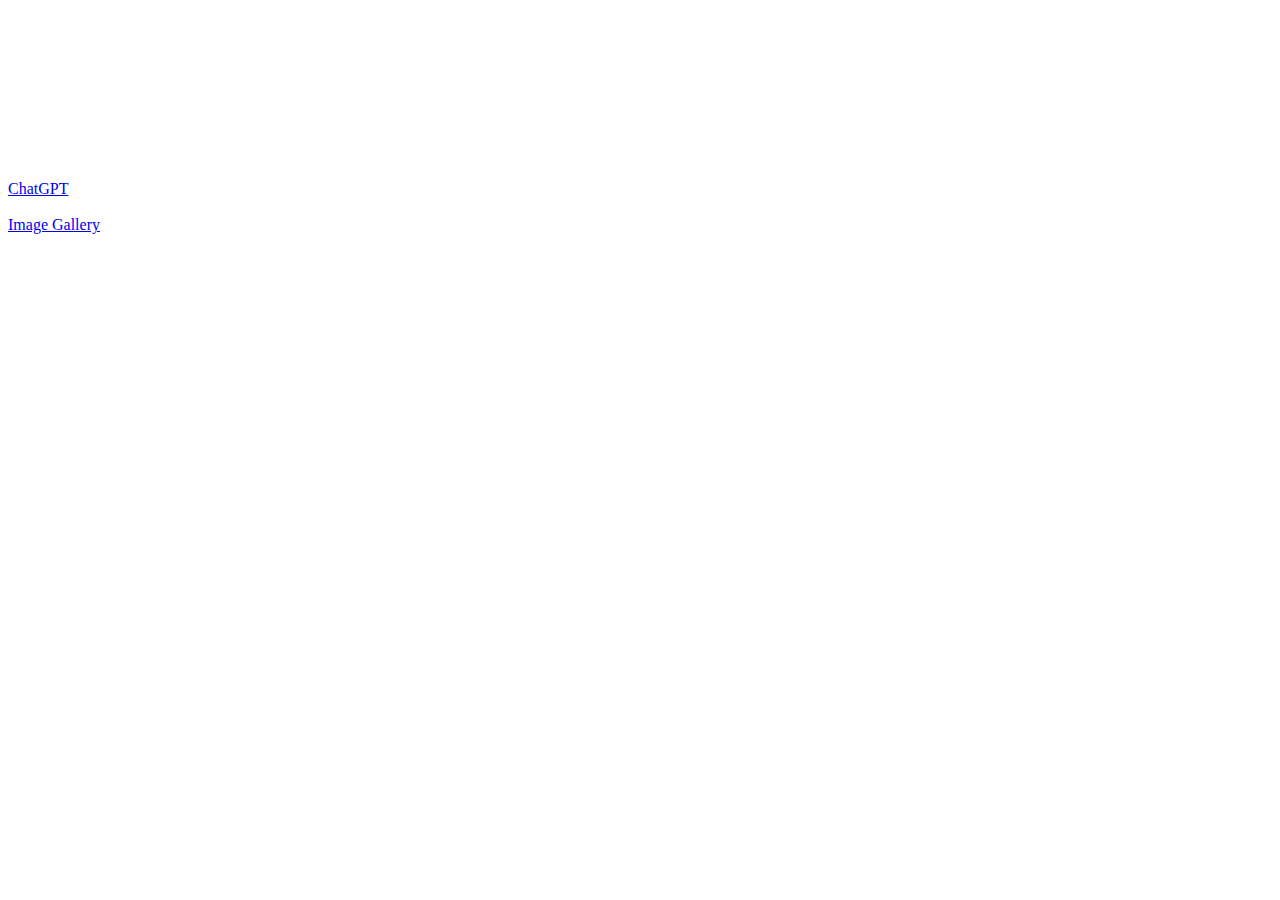
==== index.html @ 4282836c "Initial commit" ====
<!DOCTYPE html>
<html lang="en">
<head>
    <meta charset="UTF-8">
    <meta name="viewport" content="width=device-width, initial-scale=1.0">
    <link rel="stylesheet" href="index.css">
    <title>Document</title>
</head>
<body>

    <video autoplay muted loop id="bg-video">
        <source src="images/bg.mp4" type="video/mp4">
    </video>

    <div class="container">
        <a class="box" href="chatgpt/chat.html">
            <div class="image">
                <img src="images/chatbot.jpg" alt="">
            </div>
            <span>ChatGPT</span>
        </a>
        <a class="box" id="box2" href="image-gallery/image-search.html" style="font-family: cursive;">
            <div class="image">
                <img src="images/css.jpg" alt="">
            </div>
            <span>Image Gallery</span>
        </a>
    </div>
</body>
</html>
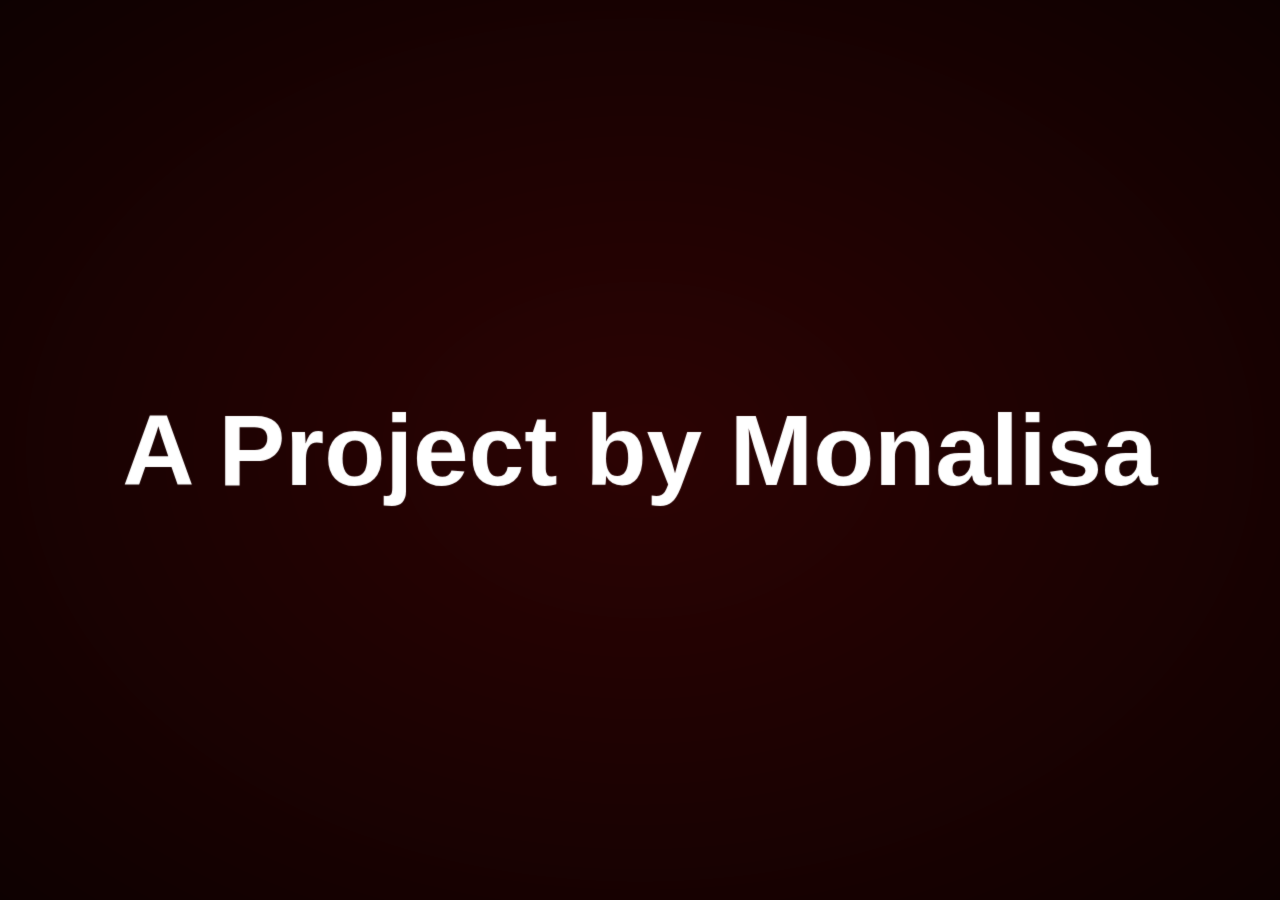
==== commit 329a2a46: "Add more stuff" ====
--- a/index.html
+++ b/index.html
@@ -1,30 +1,45 @@
 <!DOCTYPE html>
 <html lang="en">
+
 <head>
-    <meta charset="UTF-8">
-    <meta name="viewport" content="width=device-width, initial-scale=1.0">
+    <meta charset="UTF-8" />
+    <meta name="viewport" content="width=device-width, initial-scale=1.0" />
+    <link rel="stylesheet" href="https://cdnjs.cloudflare.com/ajax/libs/font-awesome/6.5.1/css/all.min.css"
+        integrity="sha512-DTOQO9RWCH3ppGqcWaEA1BIZOC6xxalwEsw9c2QQeAIftl+Vegovlnee1c9QX4TctnWMn13TZye+giMm8e2LwA=="
+        crossorigin="anonymous" referrerpolicy="no-referrer" />
     <link rel="stylesheet" href="index.css">
-    <title>Document</title>
+    <title>Welcome To My Project</title>
 </head>
+
 <body>
+    <div class="container">
+        <div class="content">
+            <h2 class="frame-1">Welcome</h2>
+            <h2 class="frame-2">To My Project</h2>
+            <h2 class="frame-3">A.I. Engine and Tools</h2>
+            <h2 class="frame-4">
+                <span>A</span>
+                <span>Project</span>
+                <span>by Monalisa</span>
+            </h2>
+        </div>
+    </div>
 
-    <video autoplay muted loop id="bg-video">
-        <source src="images/bg.mp4" type="video/mp4">
-    </video>
+    <script>
+        function zoomInAndTransition() {
+            setTimeout(() => {
+                const content = document.querySelector('.content');
+                content.style.transition = 'transform 8s';
+                content.style.transform = 'scale(500)';
+            }, 4000);
 
-    <div class="container">
-        <a class="box" href="chatgpt/chat.html">
-            <div class="image">
-                <img src="images/chatbot.jpg" alt="">
-            </div>
-            <span>ChatGPT</span>
-        </a>
-        <a class="box" id="box2" href="image-gallery/image-search.html" style="font-family: cursive;">
-            <div class="image">
-                <img src="images/css.jpg" alt="">
-            </div>
-            <span>Image Gallery</span>
-        </a>
-    </div>
+            setTimeout(() => {
+                window.location.href = 'homepage.html';
+            }, 6000);
+        }
+        const lastFrame = document.querySelector('.frame-4');
+        lastFrame.addEventListener('animationend', zoomInAndTransition);
+    </script>
 </body>
-</html>
+
+</html>--- a/index.css
+++ b/index.css
@@ -0,0 +1,129 @@
+body {
+    background: #310404;
+    font-family: 'Roboto Condensed', sans-serif;
+}
+
+.container {
+    position: fixed;
+    top: 0px;
+    left: 0px;
+    width: 100%;
+    height: 100%;
+    z-index: 0;
+    background: -webkit-radial-gradient(rgba(0, 0, 0, 0.1), rgba(0, 0, 0, 0.3) 35%, rgba(0, 0, 0, 0.7));
+    background: -moz-radial-gradient(rgba(0, 0, 0, 0.1), rgba(0, 0, 0, 0.3) 35%, rgba(0, 0, 0, 0.7));
+    background: -ms-radial-gradient(rgba(0, 0, 0, 0.1), rgba(0, 0, 0, 0.3) 35%, rgba(0, 0, 0, 0.7));
+    background: radial-gradient(rgba(0, 0, 0, 0.1), rgba(0, 0, 0, 0.3) 35%, rgba(0, 0, 0, 0.7));
+}
+
+.content {
+    position: absolute;
+    width: 100%;
+    height: 100%;
+    left: 0px;
+    top: 0px;
+    z-index: 1000;
+}
+
+.container h2 {
+    position: absolute;
+    top: 50%;
+    line-height: 100px;
+    height: 100px;
+    margin-top: -50px;
+    font-size: 100px;
+    width: 100%;
+    text-align: center;
+    color: transparent;
+    animation: blurFadeInOut 3s ease-in backwards;
+}
+
+.container h2.frame-1 {
+    animation-delay: 0s;
+}
+
+.container h2.frame-2 {
+    animation-delay: 2.5s;
+}
+
+.container h2.frame-3 {
+    animation-delay: 5s;
+}
+
+.container h2.frame-4 {
+    animation: none;
+    color: transparent;
+    text-shadow: 0px 0px 1px #fff;
+}
+
+.container h2.frame-4 span {
+    animation: blurFadeIn 2s ease-in 8s backwards;
+    color: transparent;
+    text-shadow: 0px 0px 1px #fff;
+}
+
+.container h2.frame-4 span:nth-child(2) {
+    animation-delay: 10s;
+}
+
+.container h2.frame-4 span:nth-child(3) {
+    animation-delay: 11s;
+}
+
+@keyframes blurFadeInOut {
+    0% {
+        opacity: 0;
+        text-shadow: 0px 0px 40px #fff;
+        transform: scale(0.9);
+    }
+
+    20%,
+    75% {
+        opacity: 1;
+        text-shadow: 0px 0px 1px #fff;
+        transform: scale(1);
+    }
+
+    100% {
+        opacity: 0;
+        text-shadow: 0px 0px 50px #fff;
+        transform: scale(0);
+    }
+}
+
+@keyframes blurFadeIn {
+    0% {
+        opacity: 0;
+        text-shadow: 0px 0px 40px #fff;
+        transform: scale(1.3);
+    }
+
+    50% {
+        opacity: 0.5;
+        text-shadow: 0px 0px 10px #fff;
+        transform: scale(1.1);
+    }
+
+    100% {
+        opacity: 1;
+        text-shadow: 0px 0px 1px #fff;
+        transform: scale(1);
+    }
+}
+
+@keyframes fadeInBack {
+    0% {
+        opacity: 0;
+        transform: scale(0);
+    }
+
+    50% {
+        opacity: 0.4;
+        transform: scale(2);
+    }
+
+    100% {
+        opacity: 0.2;
+        transform: scale(5);
+    }
+}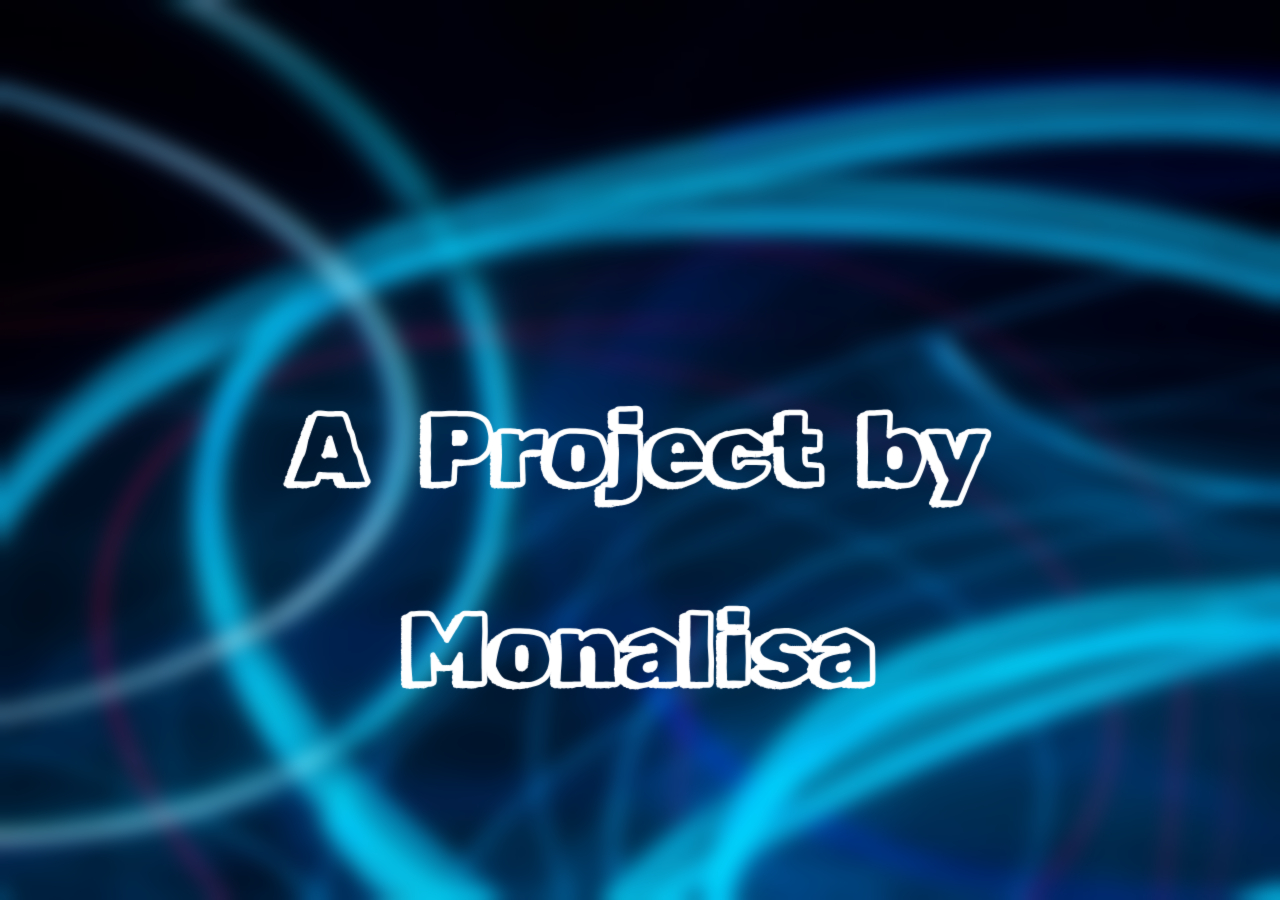
==== commit a91c8a93: "Merge 693d09f9418764989169070c746a56030128eeaf into bf3287f5b92dd096df74eb65d343708d093daf1c" ====
--- a/index.html
+++ b/index.html
@@ -15,12 +15,12 @@
     <div class="container">
         <div class="content">
             <h2 class="frame-1">Welcome</h2>
-            <h2 class="frame-2">To My Project</h2>
-            <h2 class="frame-3">A.I. Engine and Tools</h2>
+            <h2 class="frame-2">To &nbsp;My &nbsp;Project</h2>
+            <h2 class="frame-3">A.I. &nbsp;Engine &nbsp;and &nbsp;Tools</h2>
             <h2 class="frame-4">
                 <span>A</span>
-                <span>Project</span>
-                <span>by Monalisa</span>
+                <span>&nbsp; Project &nbsp;by</span> <br> <br>
+                <span>Monalisa</span>
             </h2>
         </div>
     </div>
--- a/index.css
+++ b/index.css
@@ -1,3 +1,5 @@
+@import url('https://fonts.googleapis.com/css2?family=Anton&family=Rubik+Doodle+Shadow&family=Sixtyfour&display=swap');
+
 body {
     background: #310404;
     font-family: 'Roboto Condensed', sans-serif;
@@ -10,10 +12,11 @@
     width: 100%;
     height: 100%;
     z-index: 0;
-    background: -webkit-radial-gradient(rgba(0, 0, 0, 0.1), rgba(0, 0, 0, 0.3) 35%, rgba(0, 0, 0, 0.7));
+    background: url('images/anton-maksimov-5642-su-MSzGw5V0ui8-unsplash.jpg') center / cover no-repeat;
+    /* background: -webkit-radial-gradient(rgba(0, 0, 0, 0.1), rgba(0, 0, 0, 0.3) 35%, rgba(0, 0, 0, 0.7));
     background: -moz-radial-gradient(rgba(0, 0, 0, 0.1), rgba(0, 0, 0, 0.3) 35%, rgba(0, 0, 0, 0.7));
     background: -ms-radial-gradient(rgba(0, 0, 0, 0.1), rgba(0, 0, 0, 0.3) 35%, rgba(0, 0, 0, 0.7));
-    background: radial-gradient(rgba(0, 0, 0, 0.1), rgba(0, 0, 0, 0.3) 35%, rgba(0, 0, 0, 0.7));
+    background: radial-gradient(rgba(0, 0, 0, 0.1), rgba(0, 0, 0, 0.3) 35%, rgba(0, 0, 0, 0.7)); */
 }
 
 .content {
@@ -23,6 +26,7 @@
     left: 0px;
     top: 0px;
     z-index: 1000;
+    backdrop-filter: blur(10px);
 }
 
 .container h2 {
@@ -36,6 +40,7 @@
     text-align: center;
     color: transparent;
     animation: blurFadeInOut 3s ease-in backwards;
+    font-family: "Rubik Doodle Shadow", system-ui;
 }
 
 .container h2.frame-1 {
@@ -63,11 +68,11 @@
 }
 
 .container h2.frame-4 span:nth-child(2) {
-    animation-delay: 10s;
+    animation-delay: 8s;
 }
 
 .container h2.frame-4 span:nth-child(3) {
-    animation-delay: 11s;
+    animation-delay: 8s;
 }
 
 @keyframes blurFadeInOut {
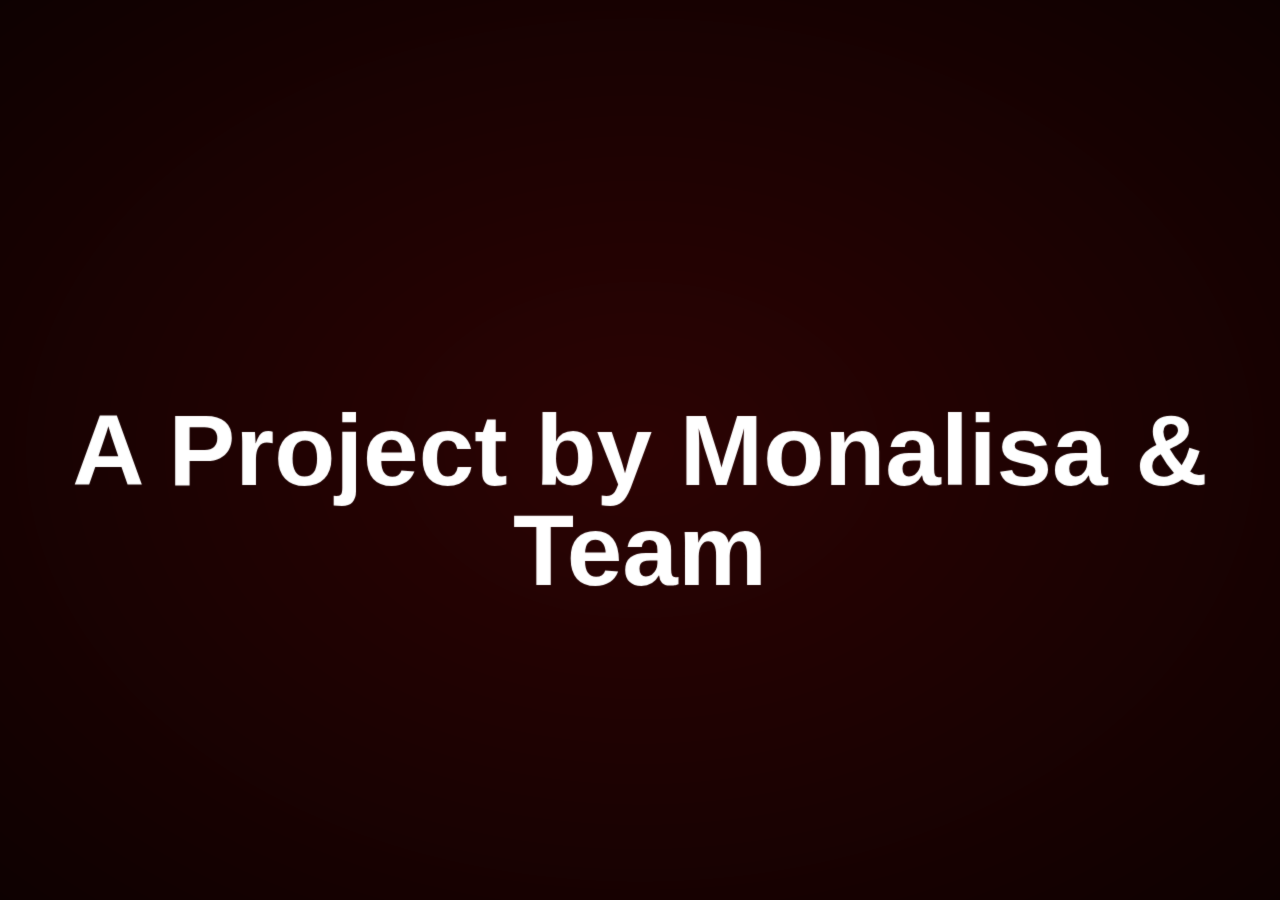
==== commit ab8224b7: "New Project" ====
--- a/index.html
+++ b/index.html
@@ -1,45 +1,45 @@
-<!DOCTYPE html>
-<html lang="en">
-
-<head>
-    <meta charset="UTF-8" />
-    <meta name="viewport" content="width=device-width, initial-scale=1.0" />
-    <link rel="stylesheet" href="https://cdnjs.cloudflare.com/ajax/libs/font-awesome/6.5.1/css/all.min.css"
-        integrity="sha512-DTOQO9RWCH3ppGqcWaEA1BIZOC6xxalwEsw9c2QQeAIftl+Vegovlnee1c9QX4TctnWMn13TZye+giMm8e2LwA=="
-        crossorigin="anonymous" referrerpolicy="no-referrer" />
-    <link rel="stylesheet" href="index.css">
-    <title>Welcome To My Project</title>
-</head>
-
-<body>
-    <div class="container">
-        <div class="content">
-            <h2 class="frame-1">Welcome</h2>
-            <h2 class="frame-2">To &nbsp;My &nbsp;Project</h2>
-            <h2 class="frame-3">A.I. &nbsp;Engine &nbsp;and &nbsp;Tools</h2>
-            <h2 class="frame-4">
-                <span>A</span>
-                <span>&nbsp; Project &nbsp;by</span> <br> <br>
-                <span>Monalisa</span>
-            </h2>
-        </div>
-    </div>
-
-    <script>
-        function zoomInAndTransition() {
-            setTimeout(() => {
-                const content = document.querySelector('.content');
-                content.style.transition = 'transform 8s';
-                content.style.transform = 'scale(500)';
-            }, 4000);
-
-            setTimeout(() => {
-                window.location.href = 'homepage.html';
-            }, 6000);
-        }
-        const lastFrame = document.querySelector('.frame-4');
-        lastFrame.addEventListener('animationend', zoomInAndTransition);
-    </script>
-</body>
-
+<!DOCTYPE html>
+<html lang="en">
+
+<head>
+    <meta charset="UTF-8" />
+    <meta name="viewport" content="width=device-width, initial-scale=1.0" />
+    <link rel="stylesheet" href="https://cdnjs.cloudflare.com/ajax/libs/font-awesome/6.5.1/css/all.min.css"
+        integrity="sha512-DTOQO9RWCH3ppGqcWaEA1BIZOC6xxalwEsw9c2QQeAIftl+Vegovlnee1c9QX4TctnWMn13TZye+giMm8e2LwA=="
+        crossorigin="anonymous" referrerpolicy="no-referrer" />
+    <link rel="stylesheet" href="index.css">
+    <title>Welcome To My Project</title>
+</head>
+
+<body>
+    <div class="container">
+        <div class="content">
+            <h2 class="frame-1">Welcome</h2>
+            <h2 class="frame-2">To My Project</h2>
+            <h2 class="frame-3">A.I. Engine and Tools</h2>
+            <h2 class="frame-4">
+                <span>A</span>
+                <span>Project</span>
+                <span>by Monalisa & Team</span>
+            </h2>
+        </div>
+    </div>
+
+    <script>
+        function zoomInAndTransition() {
+            setTimeout(() => {
+                const content = document.querySelector('.content');
+                content.style.transition = 'transform 8s';
+                content.style.transform = 'scale(500)';
+            }, 4000);
+
+            setTimeout(() => {
+                window.location.href = 'homepage.html';
+            }, 6000);
+        }
+        const lastFrame = document.querySelector('.frame-4');
+        lastFrame.addEventListener('animationend', zoomInAndTransition);
+    </script>
+</body>
+
 </html>--- a/index.css
+++ b/index.css
@@ -1,134 +1,129 @@
-@import url('https://fonts.googleapis.com/css2?family=Anton&family=Rubik+Doodle+Shadow&family=Sixtyfour&display=swap');
-
-body {
-    background: #310404;
-    font-family: 'Roboto Condensed', sans-serif;
-}
-
-.container {
-    position: fixed;
-    top: 0px;
-    left: 0px;
-    width: 100%;
-    height: 100%;
-    z-index: 0;
-    background: url('images/anton-maksimov-5642-su-MSzGw5V0ui8-unsplash.jpg') center / cover no-repeat;
-    /* background: -webkit-radial-gradient(rgba(0, 0, 0, 0.1), rgba(0, 0, 0, 0.3) 35%, rgba(0, 0, 0, 0.7));
-    background: -moz-radial-gradient(rgba(0, 0, 0, 0.1), rgba(0, 0, 0, 0.3) 35%, rgba(0, 0, 0, 0.7));
-    background: -ms-radial-gradient(rgba(0, 0, 0, 0.1), rgba(0, 0, 0, 0.3) 35%, rgba(0, 0, 0, 0.7));
-    background: radial-gradient(rgba(0, 0, 0, 0.1), rgba(0, 0, 0, 0.3) 35%, rgba(0, 0, 0, 0.7)); */
-}
-
-.content {
-    position: absolute;
-    width: 100%;
-    height: 100%;
-    left: 0px;
-    top: 0px;
-    z-index: 1000;
-    backdrop-filter: blur(10px);
-}
-
-.container h2 {
-    position: absolute;
-    top: 50%;
-    line-height: 100px;
-    height: 100px;
-    margin-top: -50px;
-    font-size: 100px;
-    width: 100%;
-    text-align: center;
-    color: transparent;
-    animation: blurFadeInOut 3s ease-in backwards;
-    font-family: "Rubik Doodle Shadow", system-ui;
-}
-
-.container h2.frame-1 {
-    animation-delay: 0s;
-}
-
-.container h2.frame-2 {
-    animation-delay: 2.5s;
-}
-
-.container h2.frame-3 {
-    animation-delay: 5s;
-}
-
-.container h2.frame-4 {
-    animation: none;
-    color: transparent;
-    text-shadow: 0px 0px 1px #fff;
-}
-
-.container h2.frame-4 span {
-    animation: blurFadeIn 2s ease-in 8s backwards;
-    color: transparent;
-    text-shadow: 0px 0px 1px #fff;
-}
-
-.container h2.frame-4 span:nth-child(2) {
-    animation-delay: 8s;
-}
-
-.container h2.frame-4 span:nth-child(3) {
-    animation-delay: 8s;
-}
-
-@keyframes blurFadeInOut {
-    0% {
-        opacity: 0;
-        text-shadow: 0px 0px 40px #fff;
-        transform: scale(0.9);
-    }
-
-    20%,
-    75% {
-        opacity: 1;
-        text-shadow: 0px 0px 1px #fff;
-        transform: scale(1);
-    }
-
-    100% {
-        opacity: 0;
-        text-shadow: 0px 0px 50px #fff;
-        transform: scale(0);
-    }
-}
-
-@keyframes blurFadeIn {
-    0% {
-        opacity: 0;
-        text-shadow: 0px 0px 40px #fff;
-        transform: scale(1.3);
-    }
-
-    50% {
-        opacity: 0.5;
-        text-shadow: 0px 0px 10px #fff;
-        transform: scale(1.1);
-    }
-
-    100% {
-        opacity: 1;
-        text-shadow: 0px 0px 1px #fff;
-        transform: scale(1);
-    }
-}
-
-@keyframes fadeInBack {
-    0% {
-        opacity: 0;
-        transform: scale(0);
-    }
-
-    50% {
-        opacity: 0.4;
-        transform: scale(2);
-    }
-
-    100% {
-        opacity: 0.2;
-        transform: scale(5);
-    }
+body {
+    background: #310404;
+    font-family: 'Roboto Condensed', sans-serif;
+}
+
+.container {
+    position: fixed;
+    top: 0px;
+    left: 0px;
+    width: 100%;
+    height: 100%;
+    z-index: 0;
+    background: -webkit-radial-gradient(rgba(0, 0, 0, 0.1), rgba(0, 0, 0, 0.3) 35%, rgba(0, 0, 0, 0.7));
+    background: -moz-radial-gradient(rgba(0, 0, 0, 0.1), rgba(0, 0, 0, 0.3) 35%, rgba(0, 0, 0, 0.7));
+    background: -ms-radial-gradient(rgba(0, 0, 0, 0.1), rgba(0, 0, 0, 0.3) 35%, rgba(0, 0, 0, 0.7));
+    background: radial-gradient(rgba(0, 0, 0, 0.1), rgba(0, 0, 0, 0.3) 35%, rgba(0, 0, 0, 0.7));
+}
+
+.content {
+    position: absolute;
+    width: 100%;
+    height: 100%;
+    left: 0px;
+    top: 0px;
+    z-index: 1000;
+}
+
+.container h2 {
+    position: absolute;
+    top: 50%;
+    line-height: 100px;
+    height: 100px;
+    margin-top: -50px;
+    font-size: 100px;
+    width: 100%;
+    text-align: center;
+    color: transparent;
+    animation: blurFadeInOut 3s ease-in backwards;
+}
+
+.container h2.frame-1 {
+    animation-delay: 0s;
+}
+
+.container h2.frame-2 {
+    animation-delay: 2.5s;
+}
+
+.container h2.frame-3 {
+    animation-delay: 5s;
+}
+
+.container h2.frame-4 {
+    animation: none;
+    color: transparent;
+    text-shadow: 0px 0px 1px #fff;
+}
+
+.container h2.frame-4 span {
+    animation: blurFadeIn 2s ease-in 8s backwards;
+    color: transparent;
+    text-shadow: 0px 0px 1px #fff;
+}
+
+.container h2.frame-4 span:nth-child(2) {
+    animation-delay: 10s;
+}
+
+.container h2.frame-4 span:nth-child(3) {
+    animation-delay: 11s;
+}
+
+@keyframes blurFadeInOut {
+    0% {
+        opacity: 0;
+        text-shadow: 0px 0px 40px #fff;
+        transform: scale(0.9);
+    }
+
+    20%,
+    75% {
+        opacity: 1;
+        text-shadow: 0px 0px 1px #fff;
+        transform: scale(1);
+    }
+
+    100% {
+        opacity: 0;
+        text-shadow: 0px 0px 50px #fff;
+        transform: scale(0);
+    }
+}
+
+@keyframes blurFadeIn {
+    0% {
+        opacity: 0;
+        text-shadow: 0px 0px 40px #fff;
+        transform: scale(1.3);
+    }
+
+    50% {
+        opacity: 0.5;
+        text-shadow: 0px 0px 10px #fff;
+        transform: scale(1.1);
+    }
+
+    100% {
+        opacity: 1;
+        text-shadow: 0px 0px 1px #fff;
+        transform: scale(1);
+    }
+}
+
+@keyframes fadeInBack {
+    0% {
+        opacity: 0;
+        transform: scale(0);
+    }
+
+    50% {
+        opacity: 0.4;
+        transform: scale(2);
+    }
+
+    100% {
+        opacity: 0.2;
+        transform: scale(5);
+    }
 }